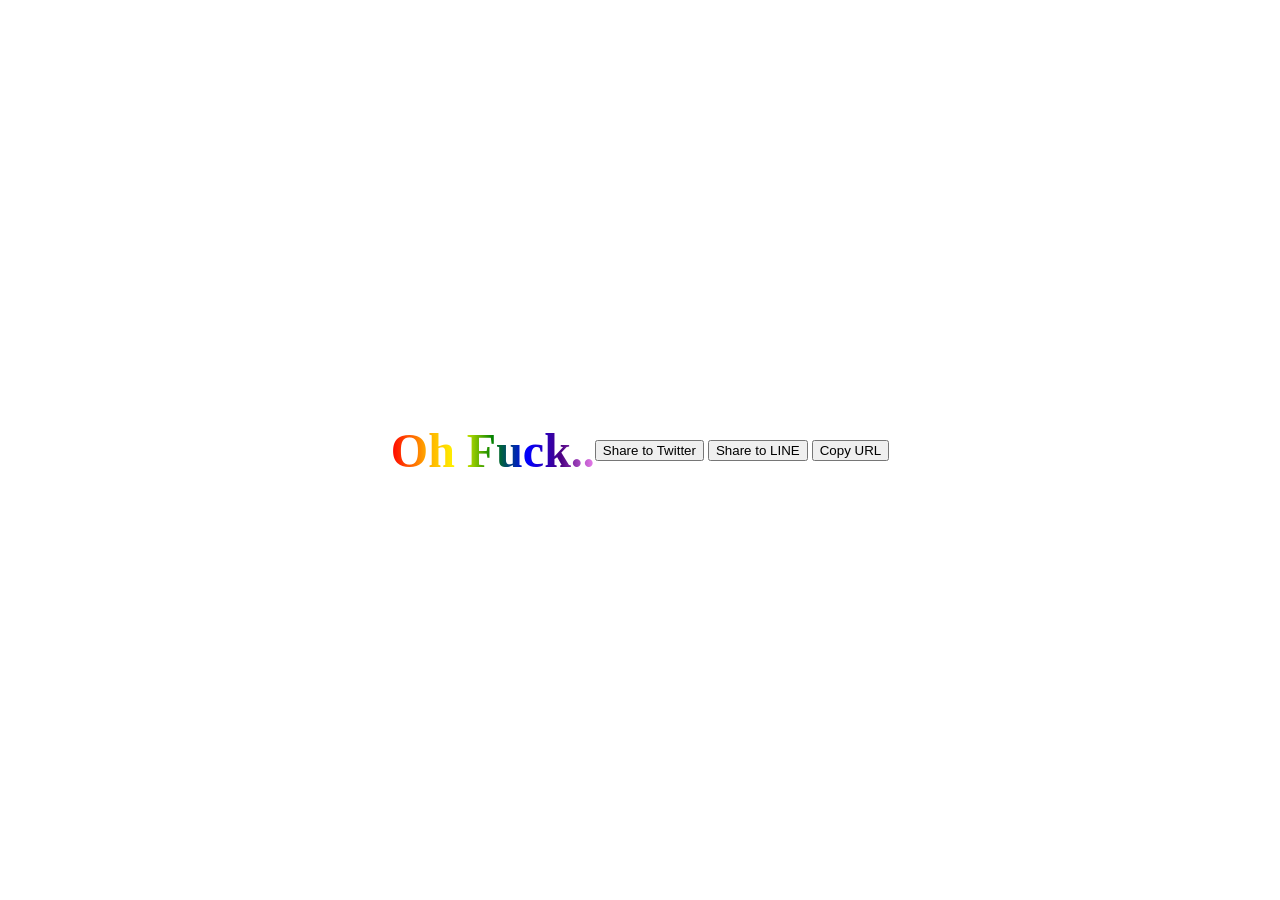
==== en/index.html @ fe22eacf "fuck you" ====
<!DOCTYPE html>
<html lang="en">
<head>
    <meta http-equiv="Cache-Control" content="no-cache, no-store, must-revalidate" />
    <meta http-equiv="Pragma" content="no-cache" />
    <meta http-equiv="Expires" content="0" />
    <meta name="viewport" content="width=device-width, initial-scale=1">
    <meta charset="UTF-8">
    <title>Oh Fuck..</title>
    <link rel="stylesheet" href="style.css">
    <link rel="stylesheet" href="share.css">

    <!-- Open Graph メタタグ -->
    <meta property="og:title" content="Oh Fuck.." />
    <meta property="og:type" content="website" />
    <meta property="og:url" content="https://we-are.gay" />
    <meta property="og:image" content="" />
    <meta property="og:description" content="Ah fuck.. Fuck!!" />
    <meta property="og:site_name" content="Oh Fuck.." />

    <!-- Twitter Cards メタタグ -->
    <meta name="twitter:card" content="summary_large_image" />
    <meta name="twitter:site" content="@freewifi_tech" />
    <meta name="twitter:title" content="Oh Fuck.." />
    <meta name="twitter:description" content="Ah fuck.. Fuck!!" />
    <meta name="twitter:image" content="" />
</head>
<body>
    <div class="thank-you">Oh Fuck..</div>

    <div id="shareButtons">
        <button id="twitterShare">Share to Twitter</button>
        <button id="lineShare">Share to LINE</button>
        <button id="copyUrl">Copy URL</button>
    </div>

    <script src="share.js"></script>
    <script src="script.js"></script>
</body>
</html>
---- en/style.css ----
body {
    display: flex;
    justify-content: center;
    align-items: center;
    height: 100vh;
    margin: 0;
}

.thank-you {
    font-size: 3em;
    font-weight: bold;
    color: transparent;
    background-image: linear-gradient(to left, violet, indigo, blue, green, yellow, orange, red);
    -webkit-background-clip: text;
    background-clip: text;
}

@keyframes spin {
    0% { transform: rotate(0deg); }
    100% { transform: rotate(360deg); }
}

@keyframes spin-fast {
    0% { transform: rotate(0deg); }
    100% { transform: rotate(360deg); }
}

@keyframes bounce {
    0%, 20%, 50%, 80%, 100% {
        transform: translateY(0);
    }
    40% {
        transform: translateY(-30px);
    }
    60% {
        transform: translateY(-15px);
    }
}

@keyframes pulse {
    0% {
        transform: scale(1);
    }
    50% {
        transform: scale(1.1);
    }
    100% {
        transform: scale(1);
    }
}

@keyframes sway {
    0%, 100% {
        transform: rotate(-3deg);
    }
    50% {
        transform: rotate(3deg);
    }
}

@keyframes fadeInOut {
    0%, 100% { opacity: 0; }
    50% { opacity: 1; }
}

@keyframes shake {
    0%, 100% { transform: translateX(0); }
    25% { transform: translateX(-10px); }
    75% { transform: translateX(10px); }
}

@keyframes bigBounce {
    0%, 100% { transform: translateY(0); }
    50% { transform: translateY(-50px); }
}

@keyframes flyAway {
    0% {
        transform: translate(0, 0);
        opacity: 1;
    }
    100% {
        transform: translate(-100vw, -100vh);
        opacity: 0;
    }
}

@keyframes spinAndMove {
    0% {
      transform: translateX(0) translateY(0) rotate(0deg);
    }
    25% {
      transform: translateX(20vw) translateY(-20vh) rotate(90deg);
    }
    50% {
      transform: translateX(40vw) translateY(20vh) rotate(180deg);
    }
    75% {
      transform: translateX(-20vw) translateY(30vh) rotate(270deg);
    }
    100% {
      transform: translateX(0) translateY(0) rotate(360deg);
    }
  }
  
@media (max-width: 768px) {
    .thank-you {
        font-size: 2em;
    }
    body {
        flex-direction: column;
    }
}
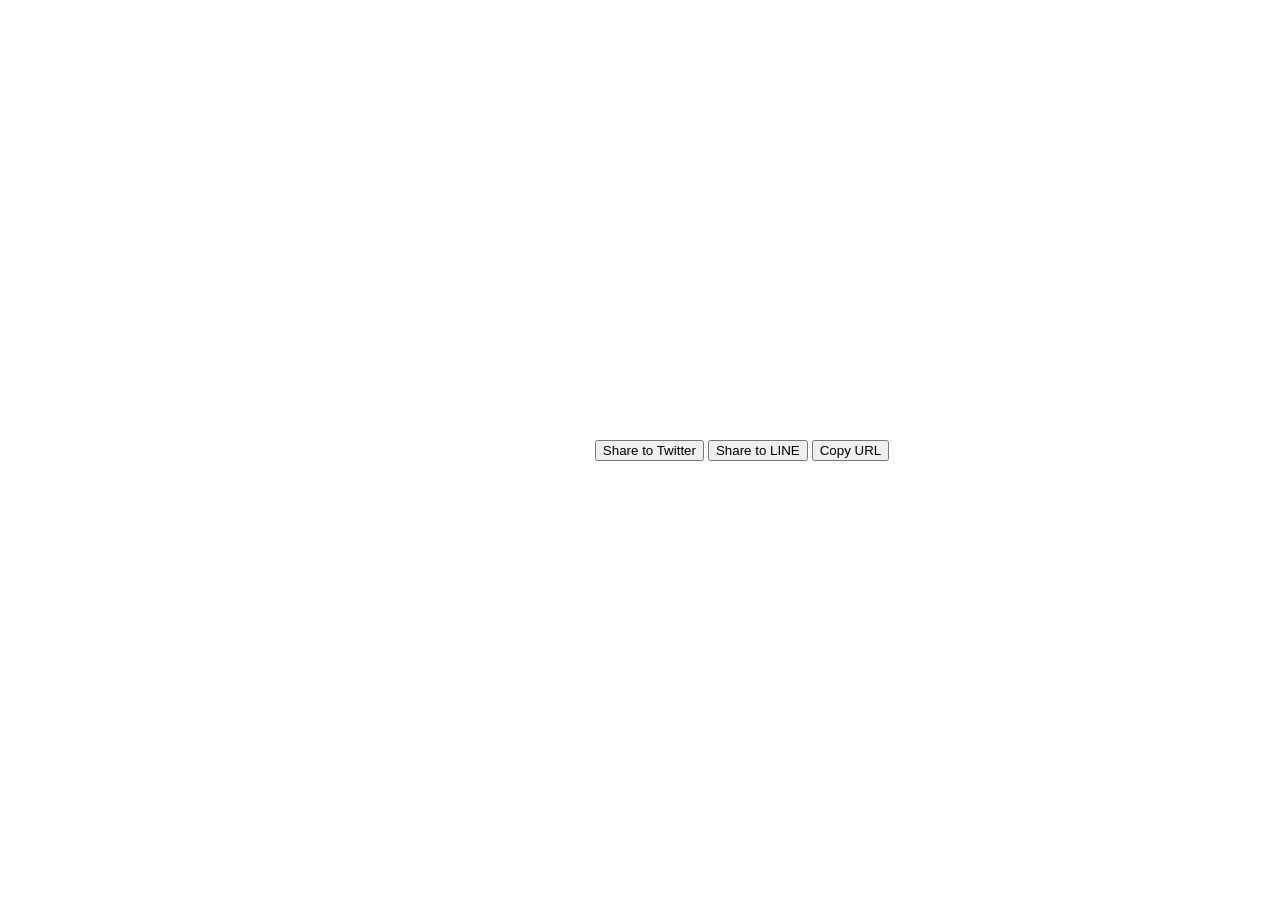
==== commit 45de503e: "fuccccccccccck" ====
--- a/en/index.html
+++ b/en/index.html
@@ -14,7 +14,7 @@
     <meta property="og:title" content="Oh Fuck.." />
     <meta property="og:type" content="website" />
     <meta property="og:url" content="https://we-are.gay" />
-    <meta property="og:image" content="" />
+    <meta property="og:image" content="https://images.frwi.net/data/images/7a94f070-d764-4007-a815-0e62bb040252.png" />
     <meta property="og:description" content="Ah fuck.. Fuck!!" />
     <meta property="og:site_name" content="Oh Fuck.." />
 
@@ -23,7 +23,7 @@
     <meta name="twitter:site" content="@freewifi_tech" />
     <meta name="twitter:title" content="Oh Fuck.." />
     <meta name="twitter:description" content="Ah fuck.. Fuck!!" />
-    <meta name="twitter:image" content="" />
+    <meta name="twitter:image" content="https://images.frwi.net/data/images/7a94f070-d764-4007-a815-0e62bb040252.png" />
 </head>
 <body>
     <div class="thank-you">Oh Fuck..</div>
